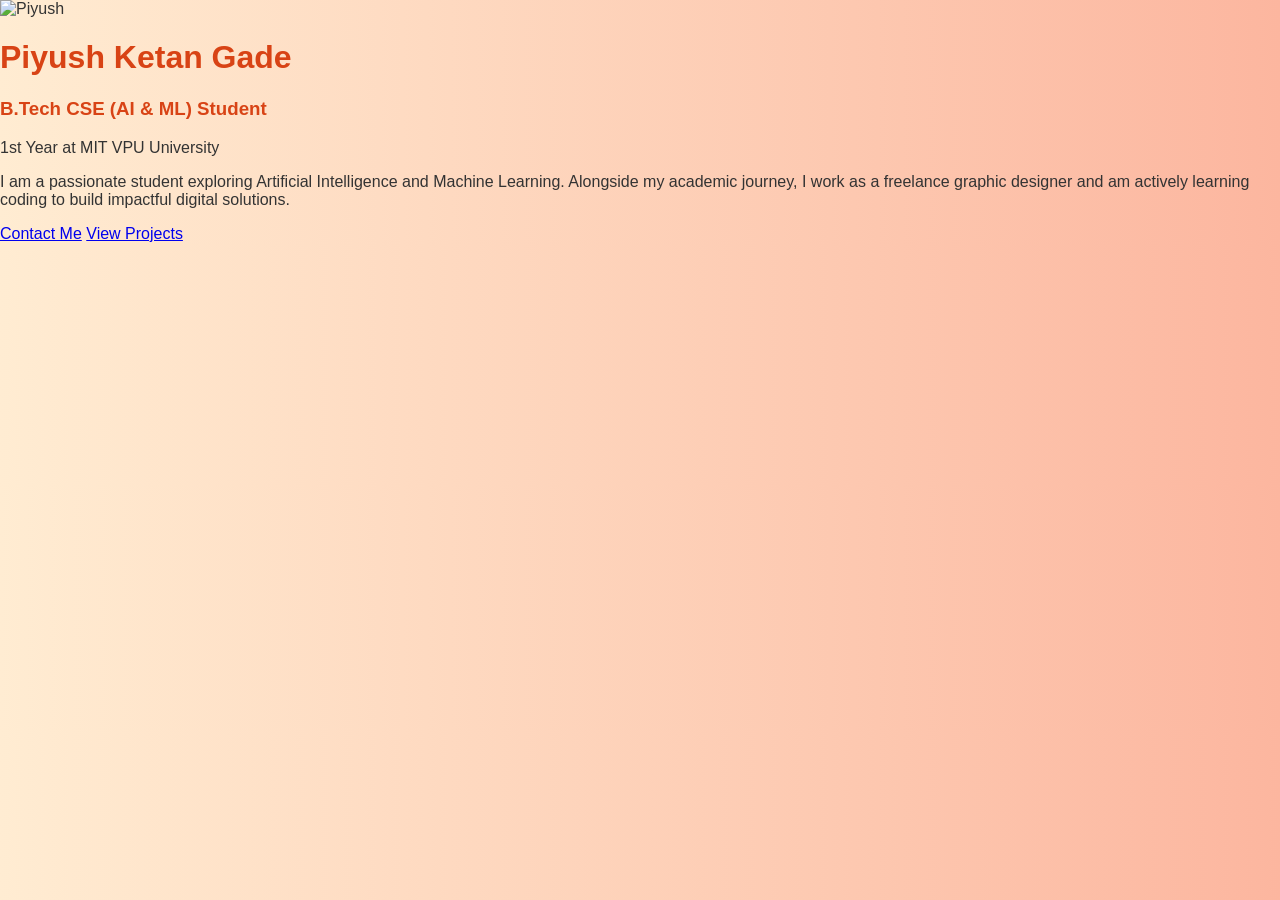
==== Index.html @ 599c04ed "Create Index.html" ====
<!DOCTYPE html>
<html lang="en">
<head>
    <meta charset="UTF-8">
    <title>Piyush Gade Portfolio</title>
    <link rel="stylesheet" href="style.css">
</head>
<body>

<div class="container">
    <div class="card">
        <img src="assets/images/4f02612cpr6A.jpg" alt="Piyush" class="profile-img">

        <h1>Piyush Ketan Gade</h1>

        <h3>B.Tech CSE (AI & ML) Student</h3>

        <p class="subtitle">
            1st Year at MIT VPU University
        </p>

        <p class="description">
            I am a passionate student exploring Artificial Intelligence and Machine Learning.
            Alongside my academic journey, I work as a freelance graphic designer and am actively learning coding to build impactful digital solutions.
        </p>

        <div class="buttons">
            <a href="#" class="btn">Contact Me</a>
            <a href="#" class="btn-outline">View Projects</a>
        </div>
    </div>
</div>

</body>
</html>
---- style.css ----
body {
  font-family: Arial, sans-serif;
  background: linear-gradient(to right, #ffecd2, #fcb69f);
  margin: 0;
  padding: 0;
  color: #333;
}

header {
  background: #ff6f61;
  color: white;
  padding: 20px;
  text-align: center;
}

nav ul {
  list-style: none;
  padding: 0;
  margin: 0;
}

nav ul li {
  display: inline-block;
  margin: 0 15px;
}

nav ul li a {
  text-decoration: none;
  color: #fff;
  font-weight: bold;
  transition: color 0.3s;
}

nav ul li a:hover {
  color: #ffe066;
}

main {
  padding: 20px;
  background: #fff8f0;
}

h1, h2, h3 {
  color: #d84315;
}

ul {
  background: #ffe6cc;
  padding: 15px;
  border-radius: 8px;
}

footer {
  background: #ff6f61;
  color: white;
  text-align: center;
  padding: 10px;
  position: fixed;
  bottom: 0;
  width: 100%;
}

button {
  background: #ff6f61;
  color: white;
  border: none;
  padding: 10px 20px;
  border-radius: 5px;
  cursor: pointer;
  transition: background 0.3s;
}

button:hover {
  background: #e64a19;
}
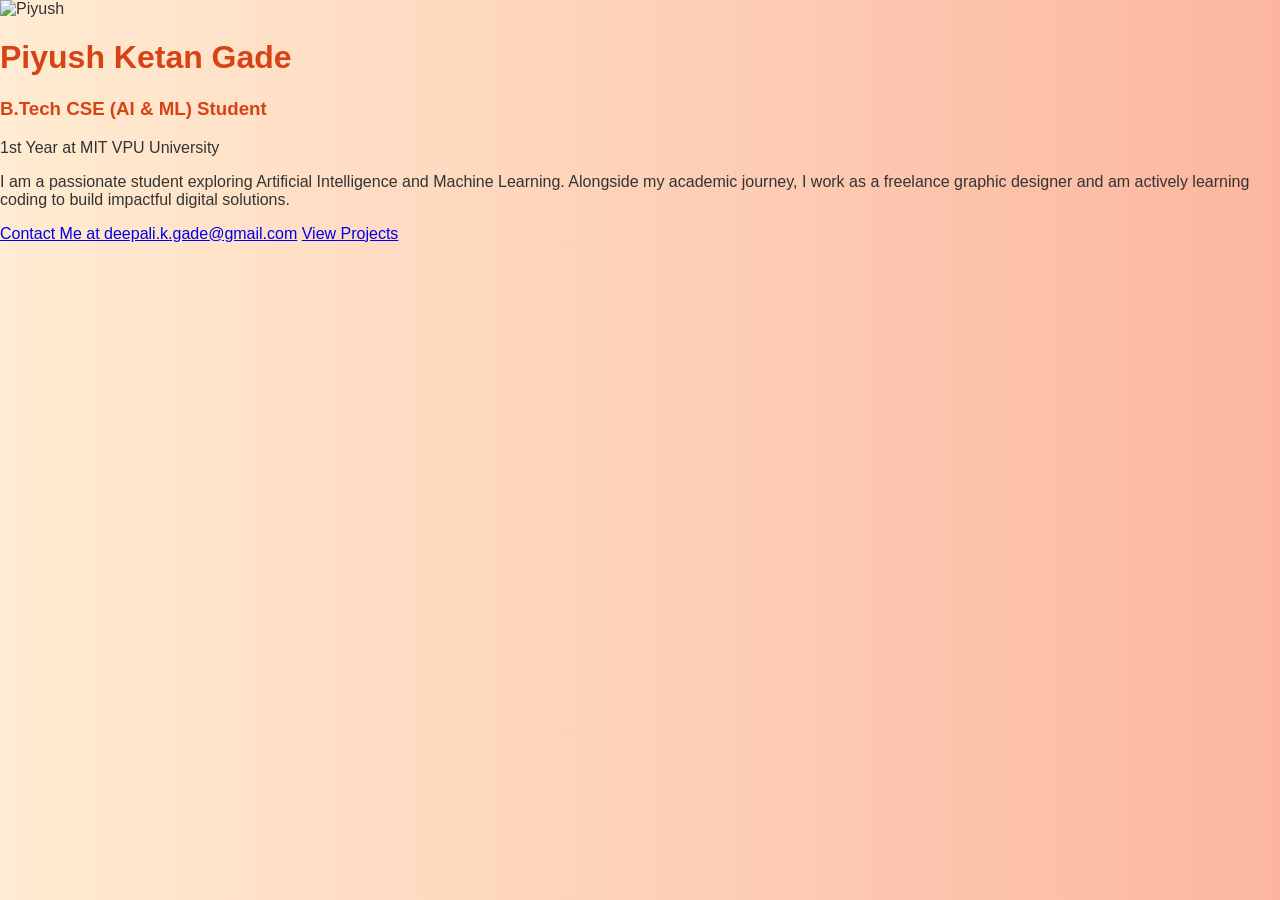
==== commit 220df6bc: "Update Index.html" ====
--- a/Index.html
+++ b/Index.html
@@ -25,7 +25,7 @@
         </p>
 
         <div class="buttons">
-            <a href="#" class="btn">Contact Me</a>
+            <a href="#" class="btn">Contact Me at deepali.k.gade@gmail.com</a>
             <a href="#" class="btn-outline">View Projects</a>
         </div>
     </div>
